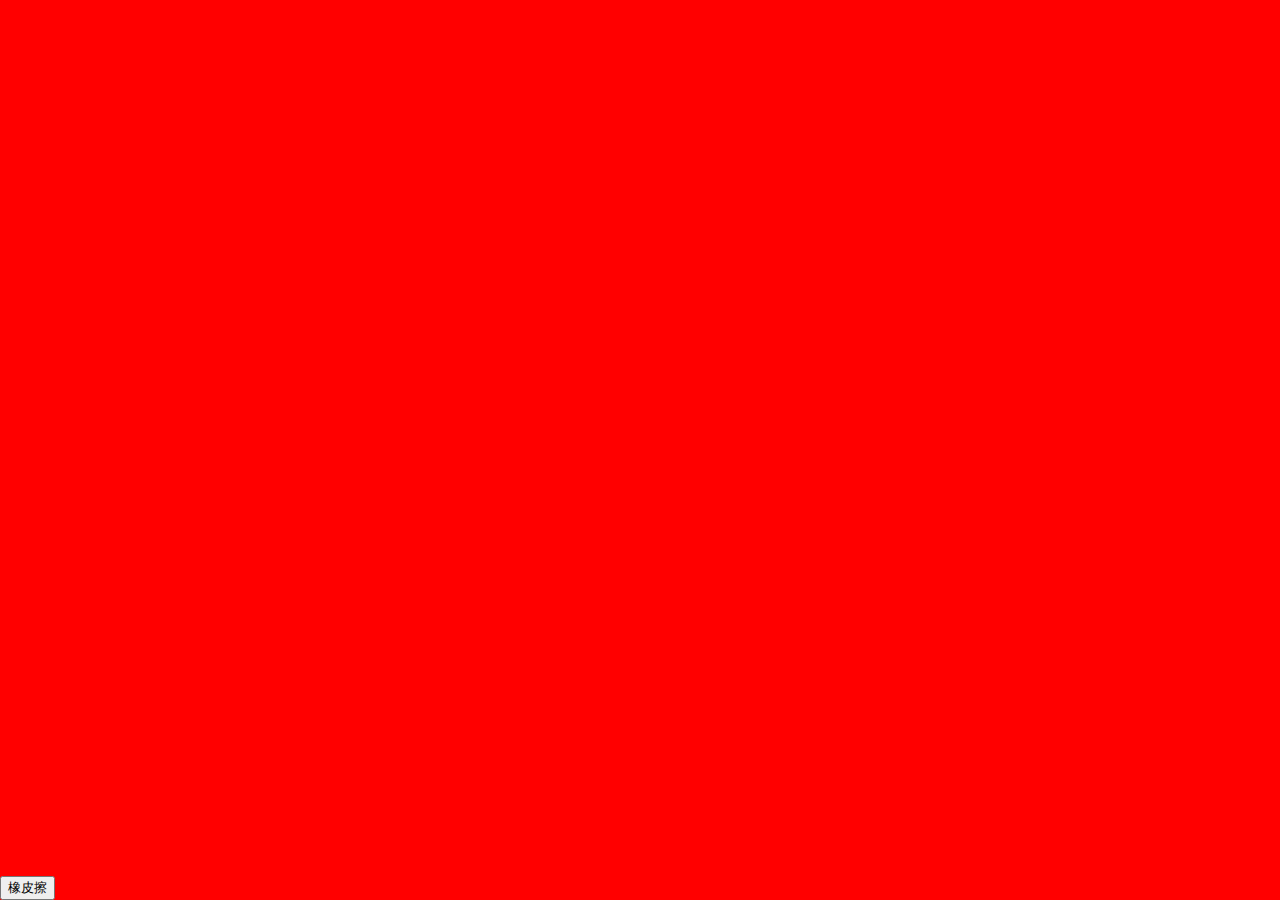
==== index.html @ efe53730 "canvas" ====
<!DOCTYPE html>
<html>

<head>
    <meta charset="utf-8">
    <meta name="viewport" content="width=device-width">
    <meta name="viewport" content="width=device-width, initial-scale=1.0">
    <title>My Canvas</title>
    <link rel="stylesheet" href="./style.css">
</head>

<body>
    <canvas id="xxx"></canvas>
    <div id="actions" class="actions">
        <button id="eraser">橡皮擦</button>
        <button id="brush">画笔</button>
    </div>

    <script src="./main.js"></script>
</body>

</html>
---- style.css ----
canvas{
    background:red;
    display:block;
  }
  body{
    margin:0;
  }
  .actions{
    position:fixed;
    bottom:0;
    left:0;
  }
  .actions > #brush{
    display:none;
  }
  .actions.x > #brush{
    display:inline-block;
  } 
  .actions.x > #eraser{
    display:none;
  }
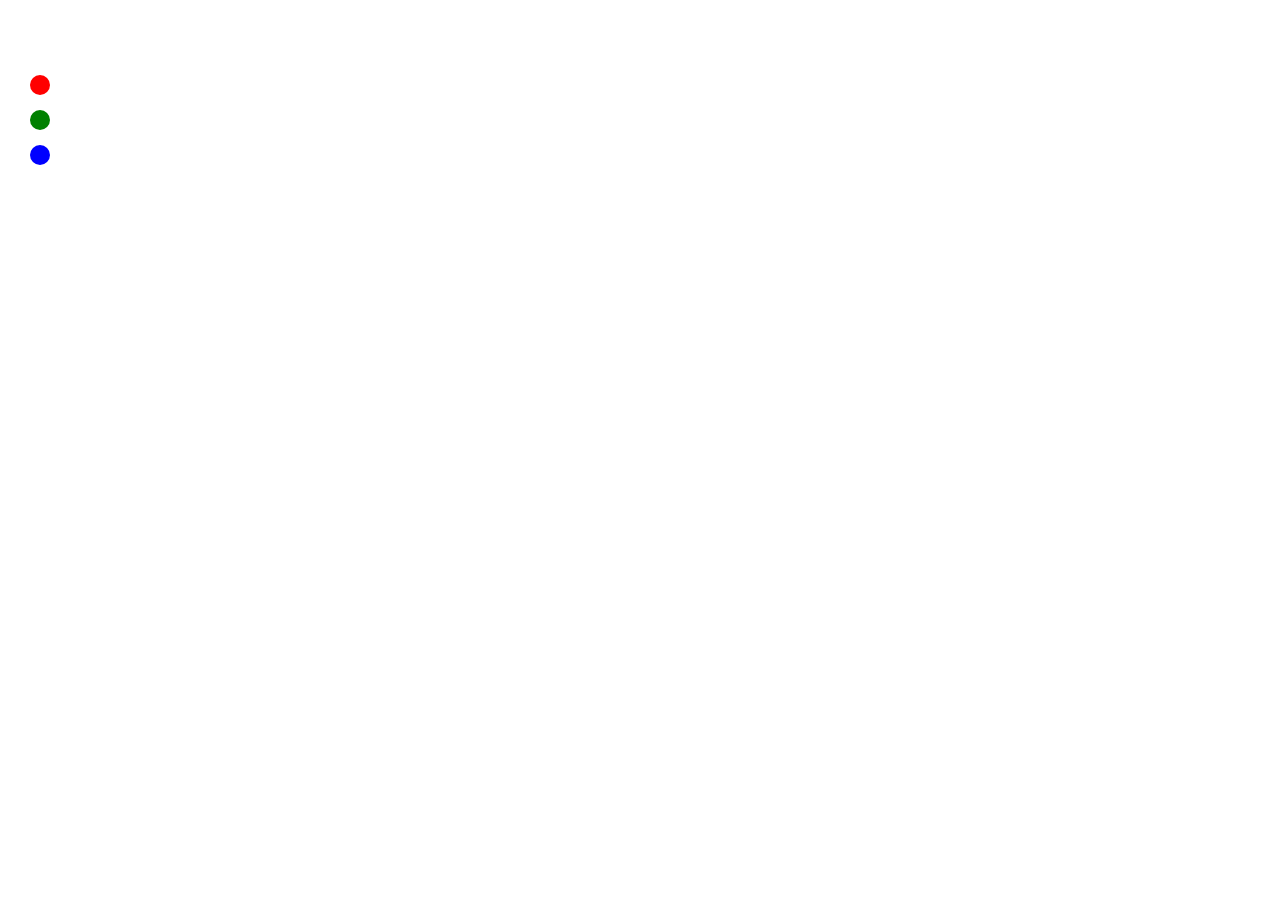
==== commit 10c2c004: "canvas whit colors" ====
--- a/index.html
+++ b/index.html
@@ -1,10 +1,9 @@
 <!DOCTYPE html>
 <html>
-
 <head>
     <meta charset="utf-8">
-    <meta name="viewport" content="width=device-width">
-    <meta name="viewport" content="width=device-width, initial-scale=1.0">
+    <meta name="viewport" content="width=device-width,initial-scale=1.0">
+    <script src="http://at.alicdn.com/t/font_1732020_cjckfl7uc87.js"></script>
     <title>My Canvas</title>
     <link rel="stylesheet" href="./style.css">
 </head>
@@ -12,10 +11,18 @@
 <body>
     <canvas id="xxx"></canvas>
     <div id="actions" class="actions">
-        <button id="eraser">橡皮擦</button>
-        <button id="brush">画笔</button>
+        <svg id="pen" class="active icon">
+            <use xlink:href="#icon-pen"></use>
+        </svg>
+        <svg id="eraser" class="icon">
+            <use xlink:href="#icon-Eraser-Tool"></use>
+        </svg>
     </div>
-
+<ol class="colors">
+    <li id="red" class="red"></li>
+    <li id="green" class="green"></li>
+    <li id="blue" class="blue"></li>
+</ol>
     <script src="./main.js"></script>
 </body>
 
--- a/style.css
+++ b/style.css
@@ -1,5 +1,21 @@
+*{
+  margin: 0;
+  padding: 0;
+}
+ul,ol{
+  list-style: none;
+}
+
+.icon {
+  width: 1em; height: 1em;
+  vertical-align: -0.15em;
+  fill: currentColor;
+  overflow: hidden;
+  /* color: black; */
+}
+
 canvas{
-    background:red;
+    background:white;
     display:block;
   }
   body{
@@ -7,16 +23,44 @@
   }
   .actions{
     position:fixed;
-    bottom:0;
+    top:0;
     left:0;
+    padding: 20px;
   }
-  .actions > #brush{
-    display:none;
+  .actions svg{
+    width: 2em;
+    height: 2em;
+    transition: all 0.3s;
+    margin: 0 10px;
   }
-  .actions.x > #brush{
-    display:inline-block;
-  } 
-  .actions.x > #eraser{
-    display:none;
+  .actions svg.active{
+    fill: red;
+    transform: scale(1.2);
+    
+  }
+  .colors{
+    position: fixed;
+    top: 60px;
+    left: 30px;
+  }
+  .colors > li{
+    width: 20px;
+    height: 20px;
+    margin: 15px 0;
+    border-radius: 50%;
+    transition: all 0.3s;
+  }
+  .colors > li.red{
+    background-color: red;
+  }
+  .colors > li.green{
+    background-color: green;
+  }
+  .colors > li.blue{
+    background-color: blue;
+  }
+  .colors > li.active{
+    box-shadow: 0 0 10px rgba(0,0,0,0.7);
+    transform: scale(1.2);
   }
   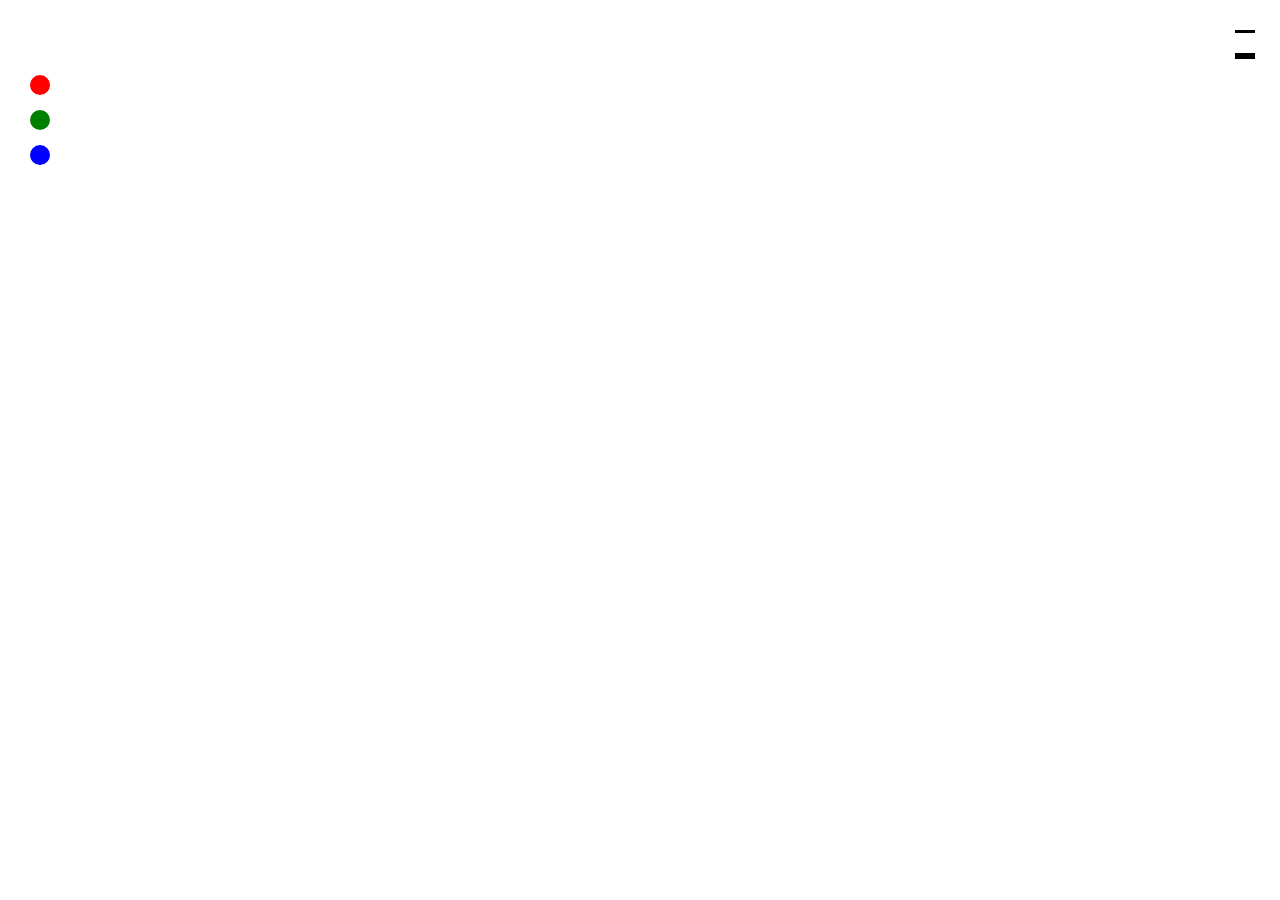
==== commit 86f6bd55: "添加save功能" ====
--- a/index.html
+++ b/index.html
@@ -3,7 +3,7 @@
 <head>
     <meta charset="utf-8">
     <meta name="viewport" content="width=device-width,initial-scale=1.0">
-    <script src="http://at.alicdn.com/t/font_1732020_cjckfl7uc87.js"></script>
+    <script src="https://at.alicdn.com/t/font_1732020_mg3dxc4da3t.js"></script>
     <title>My Canvas</title>
     <link rel="stylesheet" href="./style.css">
 </head>
@@ -17,12 +17,22 @@
         <svg id="eraser" class="icon">
             <use xlink:href="#icon-Eraser-Tool"></use>
         </svg>
+        <svg id="clear" class="icon">
+            <use xlink:href="#icon-delete1"></use>
+        </svg>
+        <svg id="download" class="icon">
+            <use xlink:href="#icon-st-save"></use>
+        </svg>
     </div>
 <ol class="colors">
     <li id="red" class="red"></li>
     <li id="green" class="green"></li>
     <li id="blue" class="blue"></li>
 </ol>
+<ol class="sizes">
+<li id="thin" class="thin"></li>
+<li id="thick" class="thick"></li>
+</ol>
     <script src="./main.js"></script>
 </body>
 
--- a/style.css
+++ b/style.css
@@ -10,16 +10,17 @@
   width: 1em; height: 1em;
   vertical-align: -0.15em;
   fill: currentColor;
-  overflow: hidden;
-  /* color: black; */
 }
 
 canvas{
     background:white;
     display:block;
+    position: fixed;  /*下三行解决页面在手机上滑动*/
+    top: 0;
+    left: 0;
   }
   body{
-    margin:0;
+    overflow: hidden;
   }
   .actions{
     position:fixed;
@@ -36,7 +37,6 @@
   .actions svg.active{
     fill: red;
     transform: scale(1.2);
-    
   }
   .colors{
     position: fixed;
@@ -63,4 +63,21 @@
     box-shadow: 0 0 10px rgba(0,0,0,0.7);
     transform: scale(1.2);
   }
-  +  .sizes{
+    position: fixed;
+    right: 25px;
+    top: 10px;
+  }
+  .sizes >li{
+    margin: 20px 0;
+  }
+  .sizes > .thin{
+    height: 0;
+    width: 20px;
+    border-top: 3px solid black;
+  }
+  .sizes > .thick{
+    height: 0;
+    width: 20px;
+    border-top: 6px solid black;
+  }